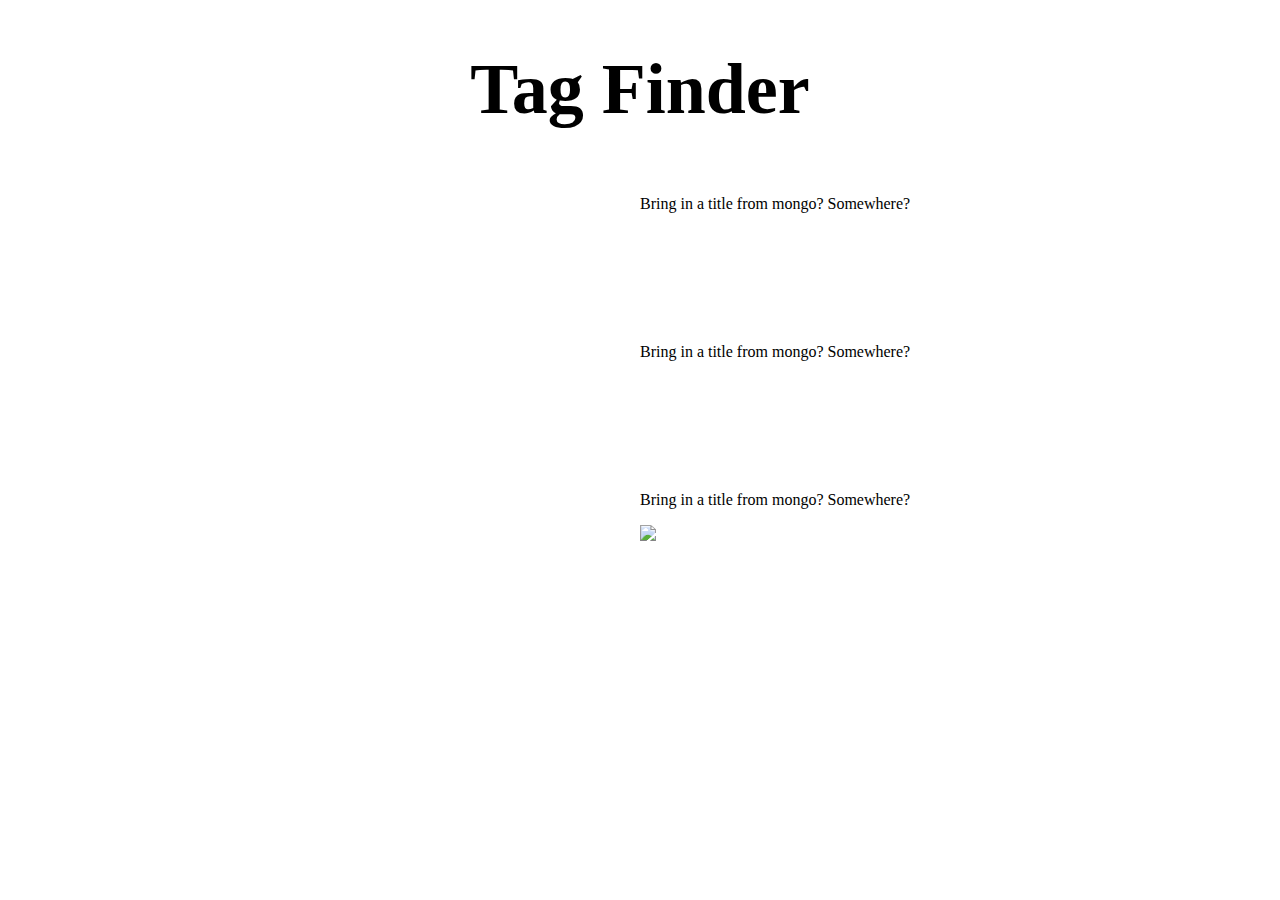
==== index.html @ 2827fb61 "Made skeleton html page. Iframe won't be possibl due to x frame complications" ====
<!DOCTYPE html>
<html>
  <head>
    <link href="our.css" rel="stylesheet">
    <meta charset= "utf-8">
    <meta name= "viewport" content= "width=device-width, initial-scale=1.0">
  </head>
  <body>
    <header class = "header">
    <h1>Tag Finder</h1>
    </header>
    <div class = "main">
    
    </div>
    <div class = "related_container">
      <div class = "related" id = "1">
        <p>Bring in a title from mongo? Somewhere?</p>
      </div>
      <div class = "related" id = "2">
        <p>Bring in a title from mongo? Somewhere?</p>
      </div>
      <div class = "related" id = "3">
        <p>Bring in a title from mongo? Somewhere?</p>
        <a href="https://www.computerhope.com/"><img src="https://www.computerhope.com/logo.gif"></a>
      </div>
    </div>
  </body>
</html>
---- our.css ----
body{
  font-family: Georgia;
}

.header{
  font-size: 36px;
  text-align: center;
}

.main{
  float: left;
  width: 45%;
  height: 400px;
  margin-right: 5%;
}

.related_container{
  width: 45%;
  float: left;
  height: 400px;
}

.related{
  height: 33%;
}
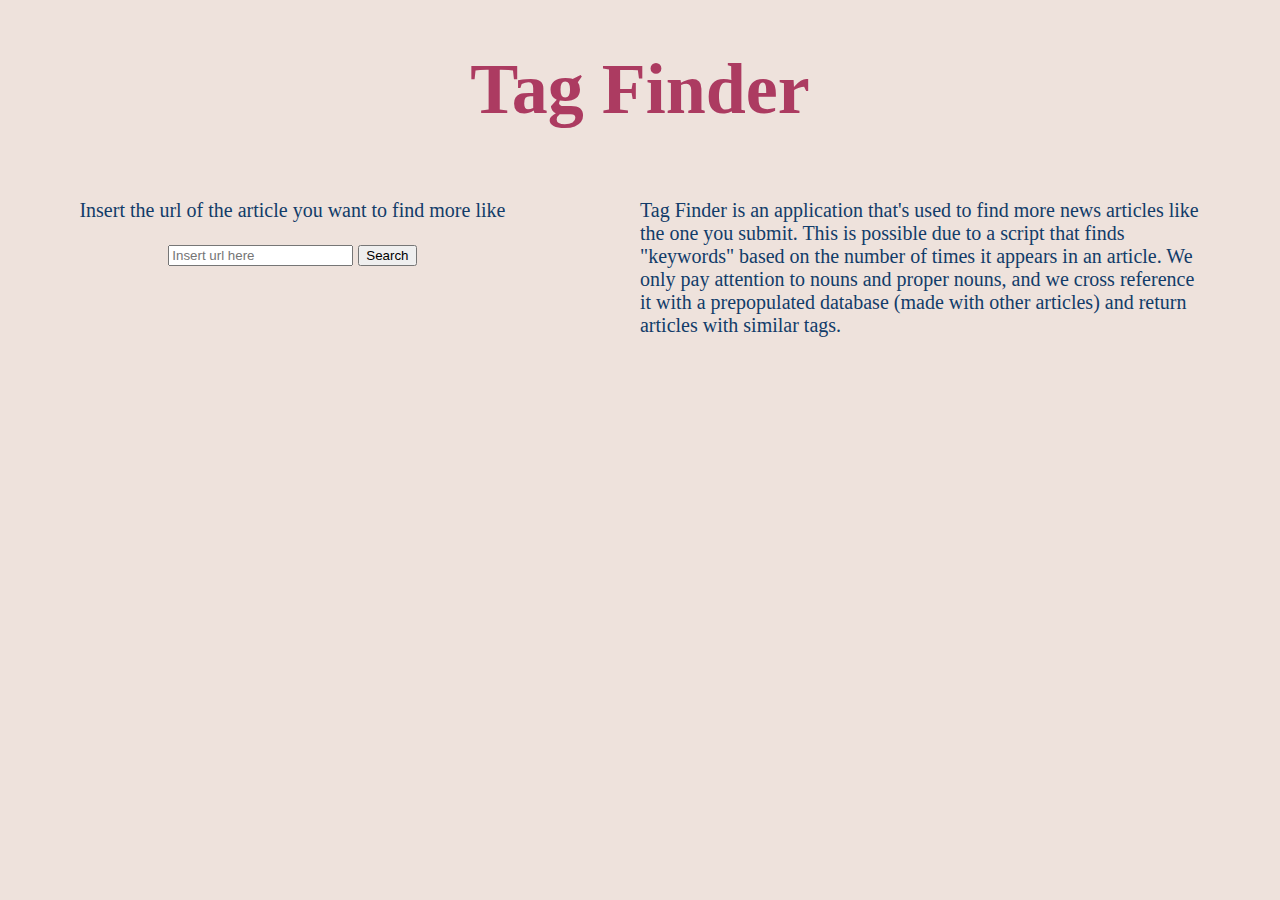
==== commit b6992467: "Styled the index page a bit. Not a whole lot of content on there, as this is mainly a proof of conce" ====
--- a/index.html
+++ b/index.html
@@ -10,18 +10,15 @@
     <h1>Tag Finder</h1>
     </header>
     <div class = "main">
-    
+      <p>Insert the url of the article you want to find more like</p>
+      <form>
+        <input type = "text" placeholder = "Insert url here" id = "link" required></input>
+        <input type = "submit" value = "Search">
+      </form>
     </div>
     <div class = "related_container">
       <div class = "related" id = "1">
-        <p>Bring in a title from mongo? Somewhere?</p>
-      </div>
-      <div class = "related" id = "2">
-        <p>Bring in a title from mongo? Somewhere?</p>
-      </div>
-      <div class = "related" id = "3">
-        <p>Bring in a title from mongo? Somewhere?</p>
-        <a href="https://www.computerhope.com/"><img src="https://www.computerhope.com/logo.gif"></a>
+        <p>Tag Finder is an application that's used to find more news articles like the one you submit. This is possible due to a script that finds "keywords" based on the number of times it appears in an article. We only pay attention to nouns and proper nouns, and we cross reference it with a prepopulated database (made with other articles) and return articles with similar tags.</p>
       </div>
     </div>
   </body>
--- a/our.css
+++ b/our.css
@@ -1,10 +1,13 @@
 body{
   font-family: Georgia;
+  background-color: #EEE2DC;
 }
 
 .header{
   font-size: 36px;
   text-align: center;
+  background-color: #EEE2DC;
+  color: #AC3B61;
 }
 
 .main{
@@ -12,12 +15,23 @@
   width: 45%;
   height: 400px;
   margin-right: 5%;
+  background-color: #EEE2DC;
+  color: #123C69;
 }
 
-.related_container{
+.main form,p{
+  text-align: center;
+  font-size: 20px;
+}
+
+.related_container p{
   width: 45%;
   float: left;
   height: 400px;
+  text-align: left;
+  font-size: 20px;
+  background-color: #EEE2DC;
+  color: #123C69;
 }
 
 .related{
